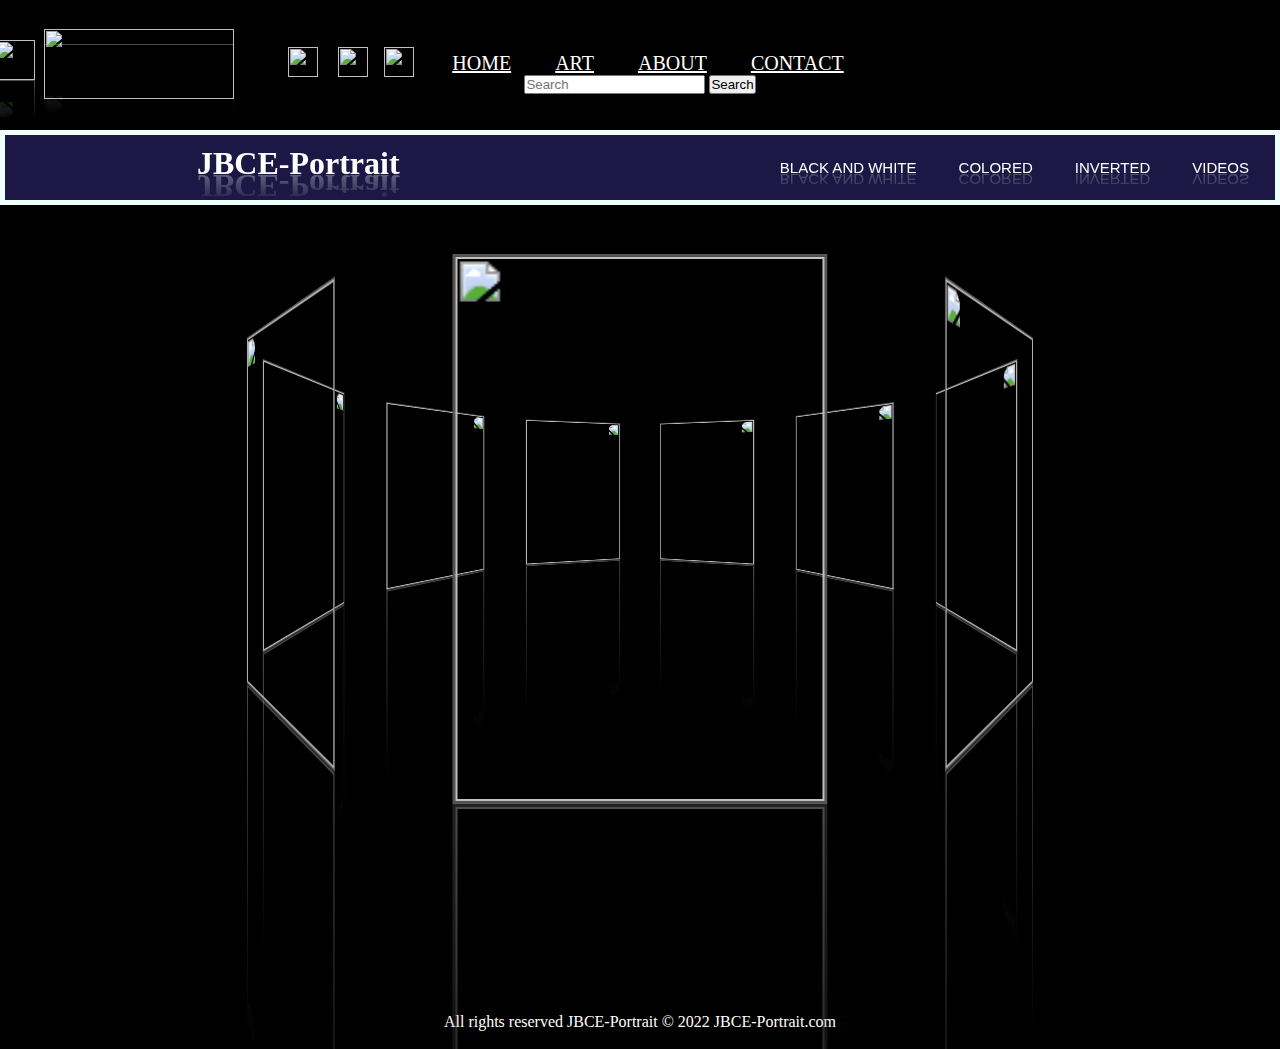
==== 2nd page.html @ 806a88af "Add files via upload" ====
<!DOCTYPE html>
<html>
<head>
	<link rel="icon" type="x-icon" href="icon/logojbce.png"> <!-- "link for icon for tab photos" -->
	<meta charset="utf-8">
	<title>ART - JBCE-Portrait</title><!-- "this part represent the tabs title" -->
	<link rel="stylesheet" type="text/css" href="style.css"> <!-- "link for style.css" -->
</head>
<body class="you"> 
	<center> 
	<nav><!-- "this part connected to  html files and css link " -->
	<a href="index.html"><img class="posimg" src="images/jbprofile.JPG"  width="40" height="40"></a>
	<a href="index.html"><img  class="posimg1" src="icon/jbce1.png"  width="190" height="70"></a>
	<a href="https://www.facebook.com/MR.PANDA24" target=″_blank″><img class="pos" src="icon/facebook.png"  width="30" height="30"></a> &nbsp; &nbsp; 
	<a href="https://www.tiktok.com/@mr.panda240?is_from_webapp=1&sender_device=pc" target=″_blank″ ><img class="pos2"src="icon/tiktok.png"  width="30" height="30"></a>&nbsp; &nbsp; 
	<a href="https://www.youtube.com/channel/UCx4aIgvhbnz25rmBIs6KddA"target=″_blank″><img class="pos3" src="icon/youtube.png"  width="30" height="30"></a>&nbsp; &nbsp;&nbsp; &nbsp;&nbsp; &nbsp;&nbsp; &nbsp;&nbsp; &nbsp;&nbsp;
	<a href="index.html">HOME</a> &nbsp; &nbsp; &nbsp; &nbsp; &nbsp; 
    <a href="2nd page.html">ART</a> &nbsp; &nbsp; &nbsp; &nbsp; &nbsp;   
    <a href="about.html">ABOUT</a> &nbsp; &nbsp; &nbsp; &nbsp; &nbsp;
	<a href="4th page.html">CONTACT</a>&nbsp; &nbsp; &nbsp; &nbsp; &nbsp; &nbsp; &nbsp; &nbsp; &nbsp; &nbsp; &nbsp; &nbsp; &nbsp; &nbsp; &nbsp; &nbsp; &nbsp; &nbsp; &nbsp; &nbsp; &nbsp; &nbsp; &nbsp; &nbsp; &nbsp; &nbsp; &nbsp; &nbsp; &nbsp; &nbsp; &nbsp;&nbsp; &nbsp; &nbsp; &nbsp; &nbsp; &nbsp; &nbsp; &nbsp; &nbsp; &nbsp; &nbsp; &nbsp; &nbsp; &nbsp; &nbsp; &nbsp; &nbsp; &nbsp; &nbsp; &nbsp; &nbsp; &nbsp; 
	
	
		<input type="search"  id="search" placeholder="Search" name="Search">
		<input type = "submit" value = "Search">
		
		</nav>
<br><br>
	</center>
	    <header>
            <div class="container">
                <div id="branding">
                    <h1> &nbsp; &nbsp; &nbsp; &nbsp; &nbsp; &nbsp;  &nbsp; &nbsp; &nbsp; &nbsp; &nbsp; &nbsp; JBCE-<span class="highlight">Portrait</span></h1>
                </div>
	<ul class="gallery">
		<li class="g"><a href="videos.html">VIDEOS</a></li>	
		<li class="g"><a href="inverted.html">INVERTED</a></li>
		<li class="g"><a href="colored.html">COLORED</a></li> 
		<li class="g"><a href="black.html">BLACK AND WHITE</a></li>
	</ul>
	</header> <!-- "end of html files and css" -->

<br><br><br>

    <div class="rt-container"> <!-- "this part represent the 3d imagecode" -->
          <div class="col-rt-12">
              <div class="Scriptcontent">
              
            <!-- 3D Image Slideshow HTML -->
			<form>
    		<section class="slideshow">
  <div class="content">
    <div class="slider-content">
      <figure class="shadow"> 
<img src="images/jbprofile.jpg">
      </figure>
       <figure class="shadow"><img src="images/digital.png"></figure>
       <figure class="shadow"><img src="colored/pikachu.jpg"></figure>
       <figure class="shadow"><img src="colored/billie.jpg"></figure>
       <figure class="shadow"><img src="colored/cute.jpg"></figure>
       <figure class="shadow"><img src="colored/orc.jpg"></figure>
       <figure class="shadow"><img src="black images/img3b.jpg"></figure>
       <figure class="shadow"><img src="colored/raine.jpg"></figure>
       <figure class="shadow"><img src="black images/img4b.jpg"></figure>

    </div>
  </div>
</section>
</form>
<!-- End 3D Image Slideshow HTML -->
           
    		</div>
		</div>
    </div>
</section>
      <!-- "end of the 3d imagecode" -->


	<br><br><br>
	<center><p>All rights reserved JBCE-Portrait © 2022 JBCE-Portrait.com</p><br></center> 
</body>
</html>
---- style.css ----
/* This part below represent all same code of all part code in html */
	*{
	margin: 0;
	padding: 0;
	box-sizing:border-box;
}
	a{
		color: white;
		font-size: 20px;
	}
		p{
		color: white;
	}
		iframe{
		margin: 10px;
		border: 10px solid #8b0000;
	}
.posimg{
	position: relative;
		top:10px;
		left: -25px;
  -webkit-box-reflect: below  0px linear-gradient(to bottom, rgba(0,0,0,0.0), rgba(0,0,0,0.4));
}
.posimg1{
	position: relative;
		top:29px;
		left: -20px;
  -webkit-box-reflect: below  -55px linear-gradient(to bottom, rgba(0,0,0,0.0), rgba(0,0,0,0.4));
}

 .pos{
		position: relative;
		top:7px;
		left: 30px;
 }
 .pos2{
		position: relative;
		top:7px;
		left: 30px;
 }
 .pos3{
		position: relative;
		top:7px;
		left: 30px;
 }
	/* This part below represent the index part of html code */
	body.wer{
		background-color: black;
		background-repeat: no-repeat;
		background-attachment: fixed;  
           background-size: cover; 
			}
			
	.position{
		width:99%; 
		height:600px; 
		border: 10px solid black; 
		background-image: url('images/coverphotos.JPG'); 
		background-repeat: no-repeat;
		background-size: cover; 
		}	
	.profile{
		width:250px;
		height:300px; 
		border-radius: 40%; 
		border: 7px solid black;
	}

	ul.paper{
		color: white;
		padding: 25px;
	}
	h2.c{
		font-family: Times New Roman;
		color: white;
	}
	ol.type{
		color:white;
		padding: 25px;
	}
	.all{
		background-color: #111222;
		width: 550px;
		padding: 35px;
		border-radius: 20px;
		margin: 10px;
		border: 5px solid gray;
		position: absolute;
		top: 760px;
		left: 100px;
		}

	
	/* This part below represent the artpage part of html code */

	body.you{
		background-color: black;
		background-repeat: no-repeat;
		background-attachment: fixed;  
        background-size: cover; 
	}
	header{
                background: #1c1745;
                color:black;
                padding-top:10px;
                min-height:50px;
                border:#F0FFFF 5px solid;
            }
            header a{
                color:black;
                text-decoration:none;
                text-transform:uppercase;
                font-size:15px;
            }
            .g{
               float:right;
               display:inline;
               padding:0 10px 10px 0; 
            }
            header #branding{
                float:left;
            }
            header #branding h1{
                margin:0px
            }
            header #branding{
                color:white;
                font-weight:bold;
            }
            header hover{
                color:#CD7F32;
                font-weight:bold;
            }
	.gallery{
		font-family: arial;
		list-style-type:none;
		margin: 0;
		padding: 0;
		overflow: hidden;
		background-color: none;
	}
	.g{
		float: right;
	}
	.g a{
		display:block;
		color: white;
		text-align: center;
		padding: 14px 16px;
		text-decoration: none;
	}
	 .g a:hover{
		background-color: #000000;
	}

.slideshow{
  margin: 0 auto;
  padding-top: 50px;
  height: 700px;
  perspective: 1000px;
}
.content{
  margin: auto;
  width: 150px;
  perspective: 1000px;
  position:relative;
  padding-top: 80px;
  transform-style: preserve-3d;
}
.slider-content{
  width: 100%;
  position:absolute;
  float:right;
  animation: rotate 15s infinite linear;
  transform-style: preserve-3d;
}
.slider-content:hover{
  cursor: pointer;
  animation-play-state: paused;
}

.slider-content figure{
  width:150px;
  height:220px;
  border:1px solid #555;
  overflow:hidden;
  position:absolute;
}
.slider-content figure:nth-child(1){
  transform:rotateY(0deg) translateZ(300px);
}

.slider-content figure:nth-child(2){
  transform:rotateY(40deg) translateZ(300px);
}
.slider-content figure:nth-child(3){
  transform:rotateY(80deg) translateZ(300px);
}
.slider-content figure:nth-child(4){
  transform:rotateY(120deg) translateZ(300px);
}
.slider-content figure:nth-child(5){
  transform:rotateY(160deg) translateZ(300px);
}
.slider-content figure:nth-child(6){
  transform:rotateY(200deg) translateZ(300px);
}
.slider-content figure:nth-child(7){
  transform:rotateY(240deg) translateZ(300px);
}
.slider-content figure:nth-child(8){
  transform:rotateY(280deg) translateZ(300px);
}
.slider-content figure:nth-child(9){
  transform:rotateY(320deg) translateZ(300px);
}

.shadow{
  position: absolute;
  box-shadow: 0px 0px 0px #000;
 
}
.slider-content img{
  image-rendering: auto;
  transition: all 300ms;
  width: 100%;
  height: 100%;
}
.slider-content img:hover{
  transform: scale(1.2);
  transition: all 300ms;
 
}

@keyframes rotate {
  from{
    transform: rotateY(0deg);
  }
  to{
      transform: rotateY(360deg);
  }
}
	
	.shadow {
  -webkit-box-reflect: below  0px linear-gradient(to bottom, rgba(0,0,0,0.0), rgba(0,0,0,0.4));
}
	.rt-heading{
	color: white;
}
	#branding{
  -webkit-box-reflect: below -15px linear-gradient(to bottom, rgba(0,0,0,0.0), rgba(0,0,0,0.4));
}
	.g a{
  -webkit-box-reflect: below  -33px linear-gradient(to bottom, rgba(0,0,0,0.0), rgba(0,0,0,0.4));
}
/* This part below represent the contact info of html code */
	body.errr{
		background-color:  black; <!-- "this image represent the background photo of the pages" -->
		background-repeat: no-repeat;
		background-attachment: fixed;  
        background-size: cover; 
		}

/* This part below represent the login form of html code */
	body.loginform{
		background-image: url('images/MRPANDA.jpg'); <!-- "this image represent the background photo of the pages" -->
		background-repeat: no-repeat;
		background-attachment: fixed;  
        background-size: cover; 
	}  
 
	div.borderin{   
			border: 3px solid gray; 
		background-image: url('images/cute.jpeg');
		background-repeat: no-repeat;
		width:650px; 
		height:500px;
		color: white;
		}   

	.box input[type="text"],.box input[type="password"]
	{
		border: 0;
		background: none;
		display: block;
		margin: 20px auto;
		text-align: center;
		border:3px solid #fafafa;
		padding:14px 10px;
		width:270px;
		outline: none;
		color: white;
		border-radius: 24px;
		transition:0.25px;
	}

	.box input[type="text"]:focus,.box input[type="password"]:focus{
		width:270px;
		border-color: #ffc400ec;
	}
	.box input[type="button"]{
		
		border: 0;
		background: none;
		display: block;
		margin: 20px auto;
		text-align: center;
		border:3px solid #000000;
		padding:14px 45px;
		outline: none;
		color: white;
		border-radius: 24px;
		transition:0.25px;
		cursor:pointer;
		
	}
	.box input[type="button"]:hover{
		background: red;
	} 

/* This part below represent the Signup form of html code */
	        body.sign{
			background-image: url('images/MRPANDA.jpg'); <!-- "this image represent the background photo of the pages" -->
			background-repeat: no-repeat;
			background-attachment: fixed;  
            background-size: cover; 
			}  
 
		div.back {   

			border: 3px solid gray;  
			background-image: url('images/jbackground.jfif');
			background-repeat: no-repeat;
			background-attachment: fixed;	
			background-size: cover;
			width:750px; 
			height:950px;
			color: white;
		}   

	.xb input[type="text"],.xb input[type="password"]
	{
		border: 0;
		background: none;
		display: block;
		margin: 20px auto;
		text-align: center;
		border:3px solid #fafafa;
		padding:14px 10px;
		width:270px;
		outline: none;
		color: white;
		border-radius: 24px;
		transition:0.25px;
	}

	.xb input[type="text"]:focus,.box input[type="password"]:focus{
		width:270px;
		border-color: #ffc400ec;
	}
	.xb input[type="button"]{
		
		border: 0;
		background: none;
		display: block;
		margin: 20px auto;
		text-align: center;
		border:3px solid #000000;
		padding:14px 45px;
		outline: none;
		color: white;
		border-radius: 24px;
		transition:0.25px;
		cursor:pointer;
		
	}
	.xb input[type="button"]:hover{
		background: red;
	} 
	button.signinfb{
		color: white; 
		background-color: #4267B2;
	}
	button.signingoogle {
		 color: white;
		 background-color: red;
	}
	
/* This part below represent the black of html code */
	body.me{
		background-color: black;
		background-repeat: no-repeat;
		background-attachment: fixed;  
           background-size: cover; 
			}

h2.blacknwhite{
	color: white;
	font-family: arial;
	text-align: center;
	font-size: 20pt;
	font-weight: lighter;
}
#blackdrawing{
	height: 340px;
	padding: 50px;
}

/* This part below represent the colored of html code */
	body.colors{
		background-color: black;
		background-repeat: no-repeat;
		background-attachment: fixed;  
           background-size: cover; 
			}
h2.colored{
	color: white;
	font-family: arial;
	text-align: center;
	font-size: 20pt;
	font-weight: lighter;
}
#colordrawing{
	height: 340px;
	padding: 50px;
}

/*css images slider index htmlcode*/


[type=radio] {
	display: none;
}

#slider{
	height: 35vw;
	perspective: 1000px;
	transform-style: preserve-3d;
}
#slider label{
	margin: auto;
	width: 20%;
	height: 80%;
	border-radius: 4px;
	position: absolute;
	left: 60%;
	right: 0%;
	cursor: pointer;
	transition: transform 0.4s ease;
}

#s1:checked ~ #slide4, #s2:checked ~ #slide5,
#s3:checked ~ #slide1, #s4:checked ~ #slide2,
#s5:checked ~ #slide3{
	box-shadow: 0 1px 4px 0 rgba(0,0,0,.37);
	transform: translate3d(-30%,0,-200px);
}
#s1:checked ~ #slide5, #s2:checked ~ #slide1,
#s3:checked ~ #slide2, #s4:checked ~ #slide3,
#s5:checked ~ #slide4{
	box-shadow: 0 6px 10px 0 rgba(0,0,0,.3), 0 2px 2px 0 rgba(0,0,0,.2);
	transform: translate3d(-15%,0,-100px);
}
#s1:checked ~ #slide1, #s2:checked ~ #slide2,
#s3:checked ~ #slide3, #s4:checked ~ #slide4,
#s5:checked ~ #slide5{
	box-shadow: 0 13px 25px 0 rgba(0,0,0,.3), 0 11px 7px 0 rgba(0,0,0,.19);
	transform: translate3d(0,0,0);
}
#s1:checked ~ #slide2, #s2:checked ~ #slide3,
#s3:checked ~ #slide4, #s4:checked ~ #slide5,
#s5:checked ~ #slide1{
	box-shadow: 0 6px 10px 0 rgba(0,0,0,.3), 0 2px 2px 0 rgba(0,0,0,.2);
	transform: translate3d(15%,0,-100px);
}

#s1:checked ~ #slide3, #s2:checked ~ #slide4,
#s3:checked ~ #slide5, #s4:checked ~ #slide1,
#s5:checked ~ #slide2{
	box-shadow: 0 1px 4px 0 rgba(0,0,0,.37);
	transform: translate3d(30%,0,-200px);
}
section label{
-webkit-box-reflect: below  -33px linear-gradient(to bottom, rgba(0,0,0,0.0), rgba(0,0,0,0.4));}
/*css images slider index htmlcode end*/

/* about html code part start*/
	body.about{
		background-color: black;
		background-repeat: no-repeat;
		background-attachment: fixed;  
           background-size: cover; 
			}
			
	.coverpic{
		width:100%; 
		height:700px; 
		background-image: url('images/about cover.PNG'); 
		background-repeat: no-repeat;
		background-size: cover; 
		}	
	.posit{
		background-color: #111222;
		width: 1555px;
		padding: 35px;
		border-radius: 20px;
		margin: 10px;
		border: 5px solid gray;
		}
	div .aboutwebsite{
		color:white; 
		font: 17px Arial, sans-serif;
		}
		
/* inverted */	
	body.inverteddraw{
		background-color: black;
		background-repeat: no-repeat;
		background-attachment: fixed;  
           background-size: cover; 
			}

h2.inverted{
	color: white;
	font-family: arial;
	text-align: center;
	font-size: 20pt;
	font-weight: lighter;
}
#inverteddrawing{
	height: 340px;
	padding: 50px;
}
/* about contact code part */
	.contact-parent{
	position: relative;
	right: -290px;
	width: 1000px;
    background: #111222;
    display:flex;
    margin:80px 0;
	border-radius: 20px;
	margin: 10px;
	border: 5px solid gray;
}

.contact-child{
    display:flex;
    flex:1;
    box-shadow:0px 0px 10px -2px rgba(0,0,0,0.75);
}

.child1{
    background:linear-gradient(rgba(0,0,0,0.7), rgba(0,0,0,0.7)), url("images/coverphotos.jpg");
    background-size:cover;
    display:flex;
    flex-direction:column;
    justify-content:space-around;
    color:#fff;
    padding:100px 0;
	border-radius: 20px;
}

.child1 p{
    padding-left:20%;
    font-size:20px;
    text-shadow:0px 0px 2px #000;
}

.child1 p span{
    font-size:16px;
    color:#9df2fd;
}


.inside-contact{
    width:90%;
    margin:0 auto;
}

.inside-contact h2{
    text-transform:uppercase;
    text-align:center;
    margin-top:50px;
	color: white;
}

.inside-contact input, .inside-contact textarea{
    width:100%;
    background-color:#eaeaea;
    border:1px solid rgba(0,0,0,0.48);
    padding:5px 10px;
    margin-bottom:20px;
}

.inside-contact input[type=submit]{
    background-color: black;
    color:#eaeaea;
    transition:0.2s;
    border:2px solid #000;
    margin:30px 0;
}

@media screen and (max-width:991px){
    .contact-parent{
        display:block;
        width:100%;
    }
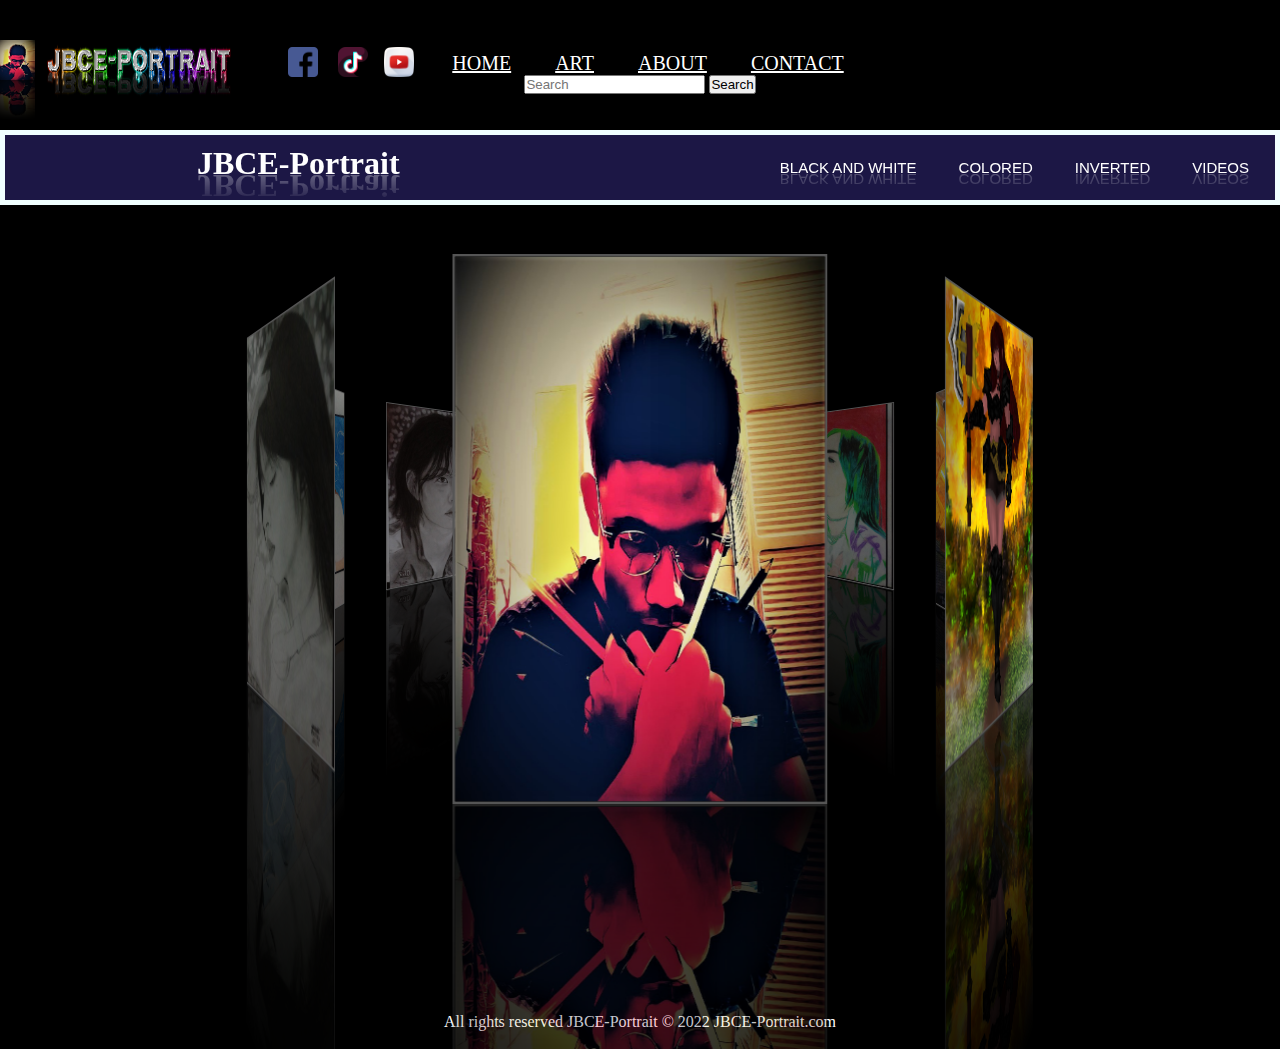
==== commit 1dff9dbc: "Update 2nd page.html" ====
--- a/2nd page.html
+++ b/2nd page.html
@@ -9,7 +9,7 @@
 <body class="you"> 
 	<center> 
 	<nav><!-- "this part connected to  html files and css link " -->
-	<a href="index.html"><img class="posimg" src="images/jbprofile.JPG"  width="40" height="40"></a>
+	<a href="index.html"><img class="posimg" src="images/jbprofile.jpg"  width="40" height="40"></a>
 	<a href="index.html"><img  class="posimg1" src="icon/jbce1.png"  width="190" height="70"></a>
 	<a href="https://www.facebook.com/MR.PANDA24" target=″_blank″><img class="pos" src="icon/facebook.png"  width="30" height="30"></a> &nbsp; &nbsp; 
 	<a href="https://www.tiktok.com/@mr.panda240?is_from_webapp=1&sender_device=pc" target=″_blank″ ><img class="pos2"src="icon/tiktok.png"  width="30" height="30"></a>&nbsp; &nbsp; 
@@ -54,13 +54,13 @@
 <img src="images/jbprofile.jpg">
       </figure>
        <figure class="shadow"><img src="images/digital.png"></figure>
-       <figure class="shadow"><img src="colored/pikachu.jpg"></figure>
-       <figure class="shadow"><img src="colored/billie.jpg"></figure>
-       <figure class="shadow"><img src="colored/cute.jpg"></figure>
-       <figure class="shadow"><img src="colored/orc.jpg"></figure>
-       <figure class="shadow"><img src="black images/img3b.jpg"></figure>
-       <figure class="shadow"><img src="colored/raine.jpg"></figure>
-       <figure class="shadow"><img src="black images/img4b.jpg"></figure>
+       <figure class="shadow"><img src="colored/pikachu.JPG"></figure>
+       <figure class="shadow"><img src="colored/billie.JPG"></figure>
+       <figure class="shadow"><img src="colored/cute.JPG"></figure>
+       <figure class="shadow"><img src="colored/orc.JPG"></figure>
+       <figure class="shadow"><img src="black images/img3b.JPG"></figure>
+       <figure class="shadow"><img src="colored/raine.JPG"></figure>
+       <figure class="shadow"><img src="black images/img4b.JPG"></figure>
 
     </div>
   </div>
@@ -78,4 +78,4 @@
 	<br><br><br>
 	<center><p>All rights reserved JBCE-Portrait © 2022 JBCE-Portrait.com</p><br></center> 
 </body>
-</html>+</html>
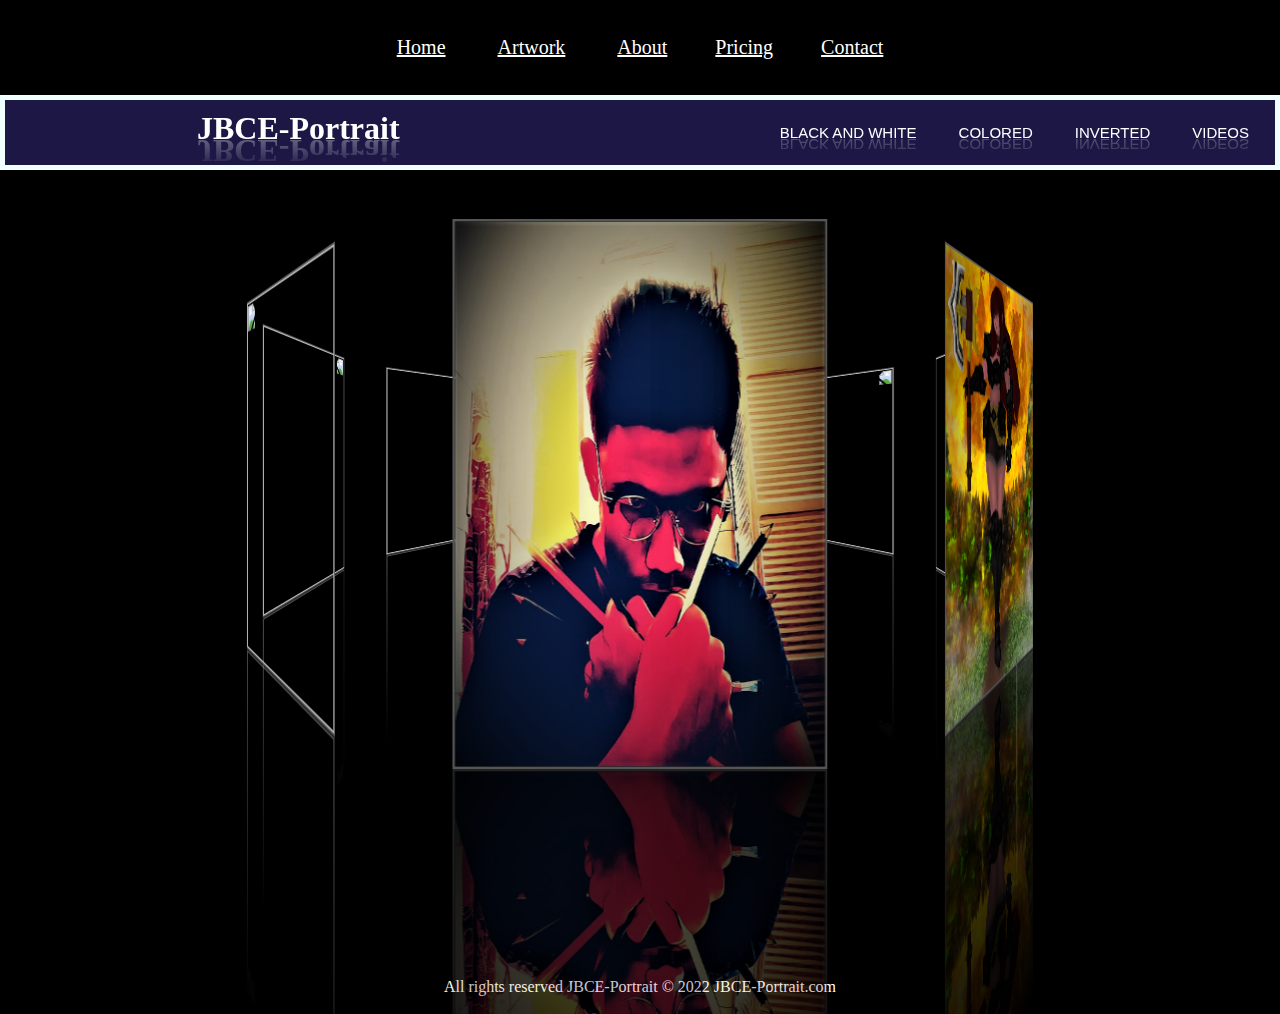
==== commit dd432e1f: "Update 2nd page.html" ====
--- a/2nd page.html
+++ b/2nd page.html
@@ -8,22 +8,14 @@
 </head>
 <body class="you"> 
 	<center> 
+	enter> <br><br>
 	<nav><!-- "this part connected to  html files and css link " -->
-	<a href="index.html"><img class="posimg" src="images/jbprofile.jpg"  width="40" height="40"></a>
-	<a href="index.html"><img  class="posimg1" src="icon/jbce1.png"  width="190" height="70"></a>
-	<a href="https://www.facebook.com/MR.PANDA24" target=″_blank″><img class="pos" src="icon/facebook.png"  width="30" height="30"></a> &nbsp; &nbsp; 
-	<a href="https://www.tiktok.com/@mr.panda240?is_from_webapp=1&sender_device=pc" target=″_blank″ ><img class="pos2"src="icon/tiktok.png"  width="30" height="30"></a>&nbsp; &nbsp; 
-	<a href="https://www.youtube.com/channel/UCx4aIgvhbnz25rmBIs6KddA"target=″_blank″><img class="pos3" src="icon/youtube.png"  width="30" height="30"></a>&nbsp; &nbsp;&nbsp; &nbsp;&nbsp; &nbsp;&nbsp; &nbsp;&nbsp; &nbsp;&nbsp;
-	<a href="index.html">HOME</a> &nbsp; &nbsp; &nbsp; &nbsp; &nbsp; 
-    <a href="2nd page.html">ART</a> &nbsp; &nbsp; &nbsp; &nbsp; &nbsp;   
-    <a href="about.html">ABOUT</a> &nbsp; &nbsp; &nbsp; &nbsp; &nbsp;
-	<a href="4th page.html">CONTACT</a>&nbsp; &nbsp; &nbsp; &nbsp; &nbsp; &nbsp; &nbsp; &nbsp; &nbsp; &nbsp; &nbsp; &nbsp; &nbsp; &nbsp; &nbsp; &nbsp; &nbsp; &nbsp; &nbsp; &nbsp; &nbsp; &nbsp; &nbsp; &nbsp; &nbsp; &nbsp; &nbsp; &nbsp; &nbsp; &nbsp; &nbsp;&nbsp; &nbsp; &nbsp; &nbsp; &nbsp; &nbsp; &nbsp; &nbsp; &nbsp; &nbsp; &nbsp; &nbsp; &nbsp; &nbsp; &nbsp; &nbsp; &nbsp; &nbsp; &nbsp; &nbsp; &nbsp; &nbsp; 
-	
-	
-		<input type="search"  id="search" placeholder="Search" name="Search">
-		<input type = "submit" value = "Search">
-		
-		</nav>
+		<a href="index.html">Home</a> &nbsp; &nbsp; &nbsp; &nbsp; &nbsp; &nbsp; 
+		<a href="2nd page.html">Artwork</a>   &nbsp; &nbsp; &nbsp; &nbsp; &nbsp; &nbsp; 
+		<a href="about.html">About</a>&nbsp; &nbsp; &nbsp; &nbsp; &nbsp; &nbsp; 
+		<a href="#">Pricing</a>&nbsp; &nbsp; &nbsp; &nbsp; &nbsp; &nbsp; 
+		<a href="4th page.html">Contact</a> <!-- "end of html files and css" -->
+	</nav>
 <br><br>
 	</center>
 	    <header>
@@ -51,16 +43,16 @@
   <div class="content">
     <div class="slider-content">
       <figure class="shadow"> 
-<img src="images/jbprofile.jpg">
+		<img src="images/jbprofile.jpg">
       </figure>
        <figure class="shadow"><img src="images/digital.png"></figure>
-       <figure class="shadow"><img src="colored/pikachu.JPG"></figure>
-       <figure class="shadow"><img src="colored/billie.JPG"></figure>
-       <figure class="shadow"><img src="colored/cute.JPG"></figure>
-       <figure class="shadow"><img src="colored/orc.JPG"></figure>
-       <figure class="shadow"><img src="black images/img3b.JPG"></figure>
-       <figure class="shadow"><img src="colored/raine.JPG"></figure>
-       <figure class="shadow"><img src="black images/img4b.JPG"></figure>
+       <figure class="shadow"><img src="colored/pikachu.jpg"></figure>
+       <figure class="shadow"><img src="colored/billie.jpg"></figure>
+       <figure class="shadow"><img src="colored/cute.jpg"></figure>
+       <figure class="shadow"><img src="colored/orc.jpg"></figure>
+       <figure class="shadow"><img src="black images/img3b.jpg"></figure>
+       <figure class="shadow"><img src="colored/raine.jpg"></figure>
+       <figure class="shadow"><img src="black images/img4b.jpg"></figure>
 
     </div>
   </div>
@@ -77,5 +69,6 @@
 
 	<br><br><br>
 	<center><p>All rights reserved JBCE-Portrait © 2022 JBCE-Portrait.com</p><br></center> 
+	
 </body>
 </html>
--- a/style.css
+++ b/style.css
@@ -55,7 +55,7 @@
 		width:99%; 
 		height:600px; 
 		border: 10px solid black; 
-		background-image: url('images/coverphotos.JPG'); 
+		background-image: url('images/coverphotos.jpg'); 
 		background-repeat: no-repeat;
 		background-size: cover; 
 		}	
@@ -495,7 +495,7 @@
 	.coverpic{
 		width:100%; 
 		height:700px; 
-		background-image: url('images/about cover.PNG'); 
+		background-image: url('images/about cover.png'); 
 		background-repeat: no-repeat;
 		background-size: cover; 
 		}	
@@ -606,4 +606,4 @@
         display:block;
         width:100%;
     }
-	+	
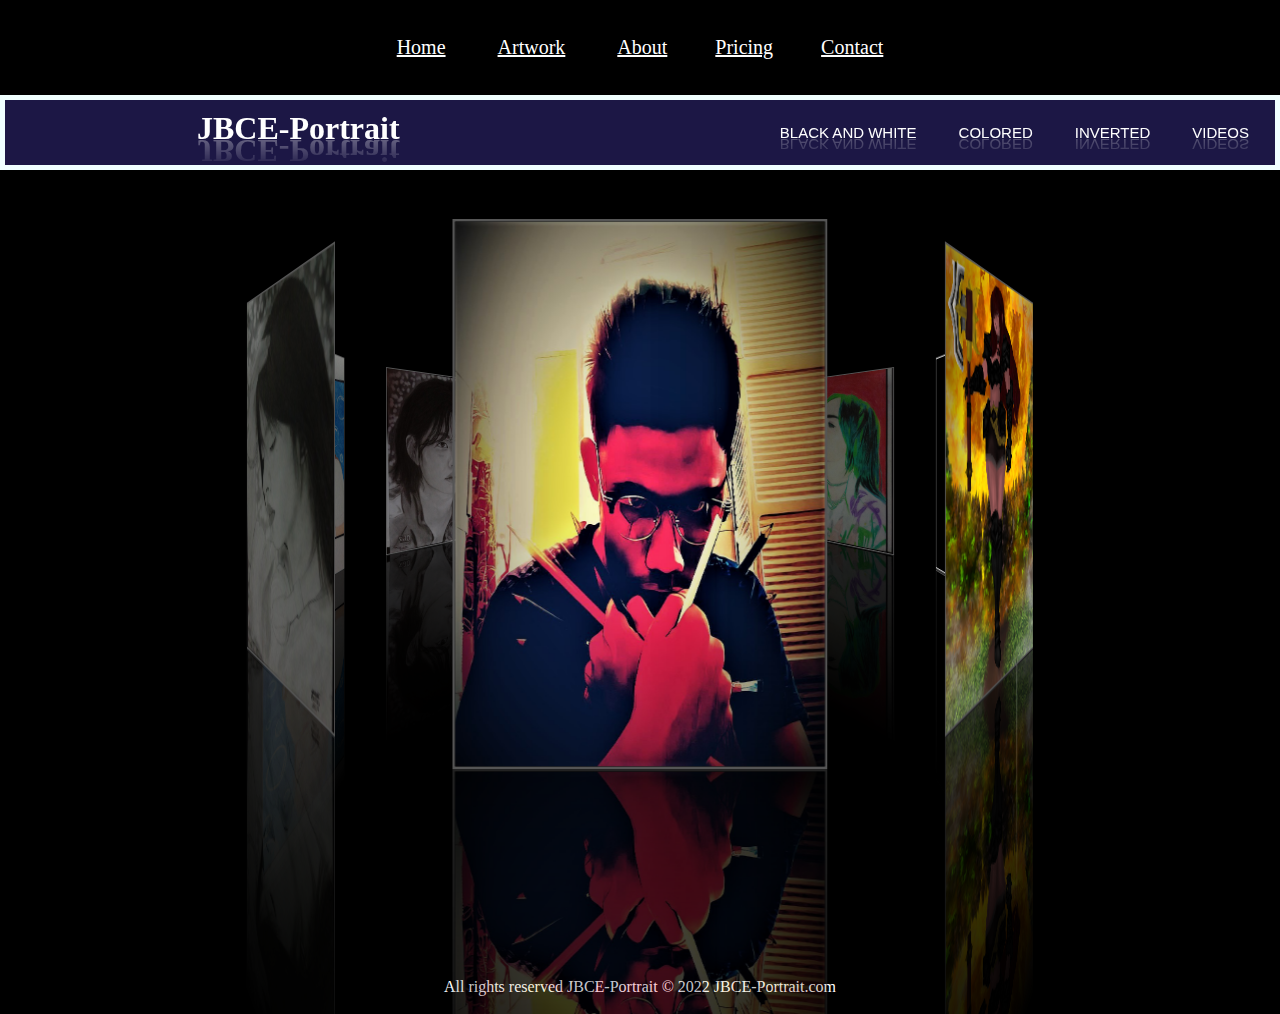
==== commit 81e9b580: "Update 2nd page.html" ====
--- a/2nd page.html
+++ b/2nd page.html
@@ -47,12 +47,12 @@
       </figure>
        <figure class="shadow"><img src="images/digital.png"></figure>
        <figure class="shadow"><img src="colored/pikachu.jpg"></figure>
-       <figure class="shadow"><img src="colored/billie.jpg"></figure>
-       <figure class="shadow"><img src="colored/cute.jpg"></figure>
-       <figure class="shadow"><img src="colored/orc.jpg"></figure>
-       <figure class="shadow"><img src="black images/img3b.jpg"></figure>
-       <figure class="shadow"><img src="colored/raine.jpg"></figure>
-       <figure class="shadow"><img src="black images/img4b.jpg"></figure>
+       <figure class="shadow"><img src="colored/billie.JPG"></figure>
+       <figure class="shadow"><img src="colored/cute.JPG"></figure>
+       <figure class="shadow"><img src="colored/orc.JPG"></figure>
+       <figure class="shadow"><img src="black images/img3b.JPG"></figure>
+       <figure class="shadow"><img src="colored/raine.JPG"></figure>
+       <figure class="shadow"><img src="black images/img4b.JPG"></figure>
 
     </div>
   </div>
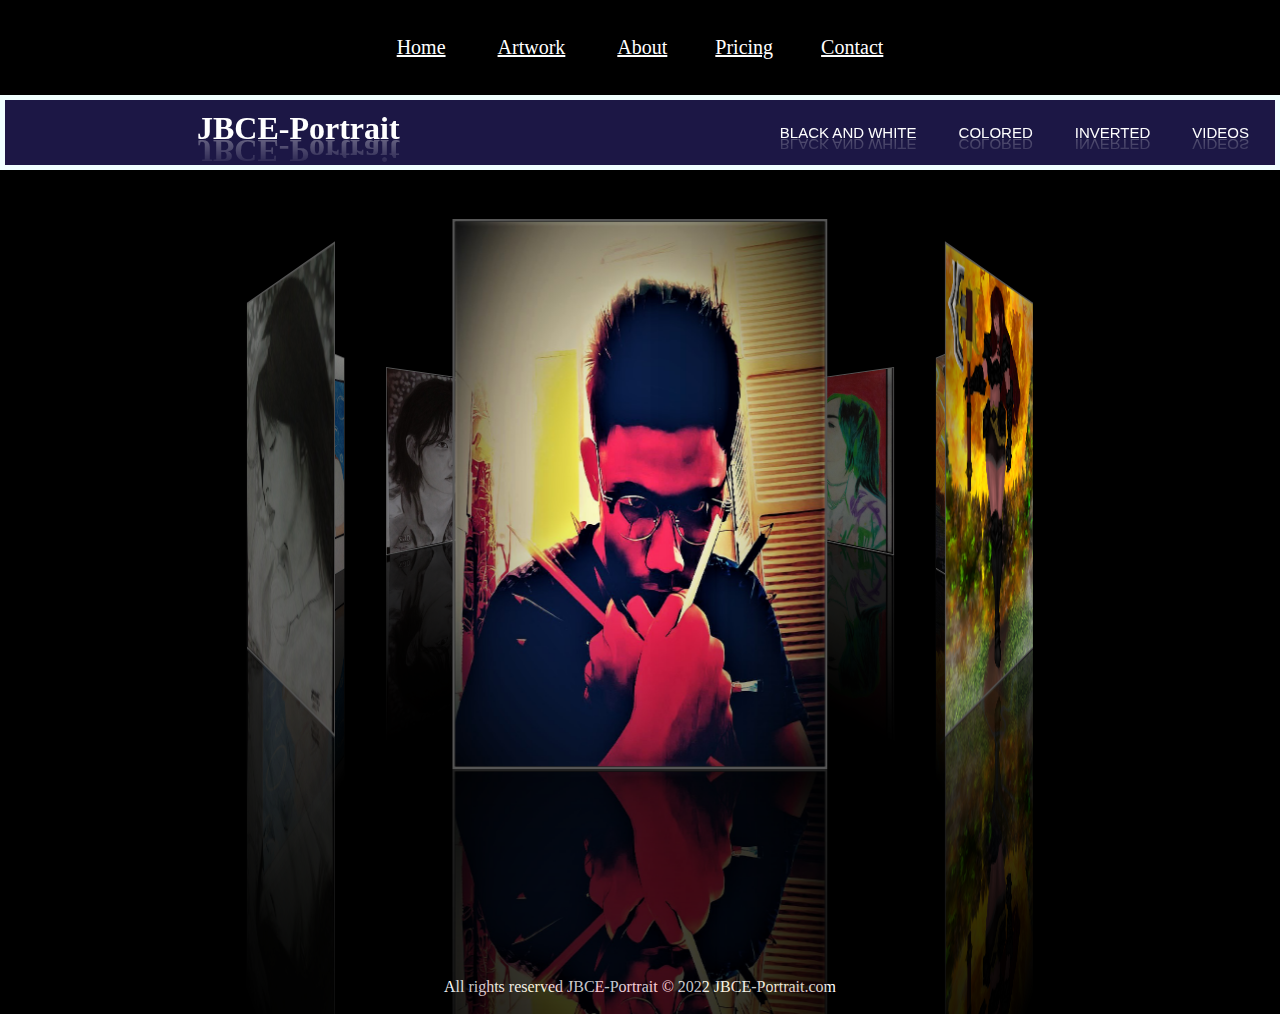
==== commit ca40ca5c: "Update 2nd page.html" ====
--- a/2nd page.html
+++ b/2nd page.html
@@ -46,7 +46,7 @@
 		<img src="images/jbprofile.jpg">
       </figure>
        <figure class="shadow"><img src="images/digital.png"></figure>
-       <figure class="shadow"><img src="colored/pikachu.jpg"></figure>
+       <figure class="shadow"><img src="colored/pikachu.JPG"></figure>
        <figure class="shadow"><img src="colored/billie.JPG"></figure>
        <figure class="shadow"><img src="colored/cute.JPG"></figure>
        <figure class="shadow"><img src="colored/orc.JPG"></figure>
